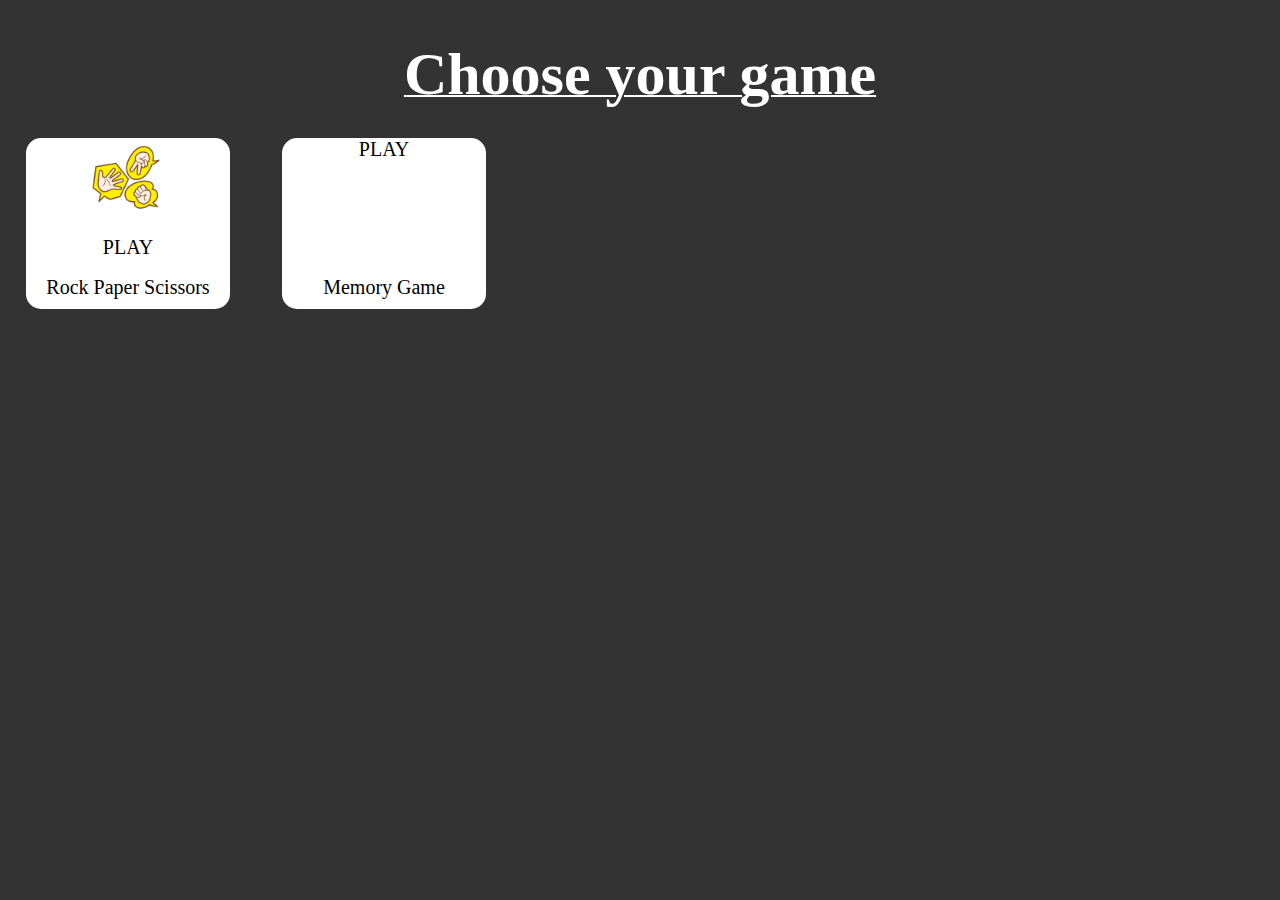
==== index.html @ ff5b33a9 "structure and rockpaperscissors done" ====
<!DOCTYPE html>
<html lang="en">
	<head>
		<meta charset="UTF-8">
		<meta name="viewport" content="width=device-width, initial-scale=1.0">
		<title>Choose your game</title>
		<link rel="stylesheet" href="./css/main.css">
	</head>
	<body class="body-main">
		<h1 class="body-main__title">Choose your game</h1>
		
		<section class="games-container">
			<a class="games-container__card" href="./RockPaperScissors/index.html">
				<img class="card__image" src="./assets/rockpaperscissorsimg.jpg" alt="">
				<span class="card__title">PLAY</span>
				Rock Paper Scissors
			</a>
			
			<a class="games-container__card" href="">
				<span class="card__title">PLAY</span>
				Memory Game
			</a>
		</section>
	</body>
</html>
---- css/main.css ----
@import url(./variables.css);
@import url(./reset.css);
@import url(./base.css);

@import url(./modules/gamescontainer.css);
@import url(./modules/RockPaperScissors.css);
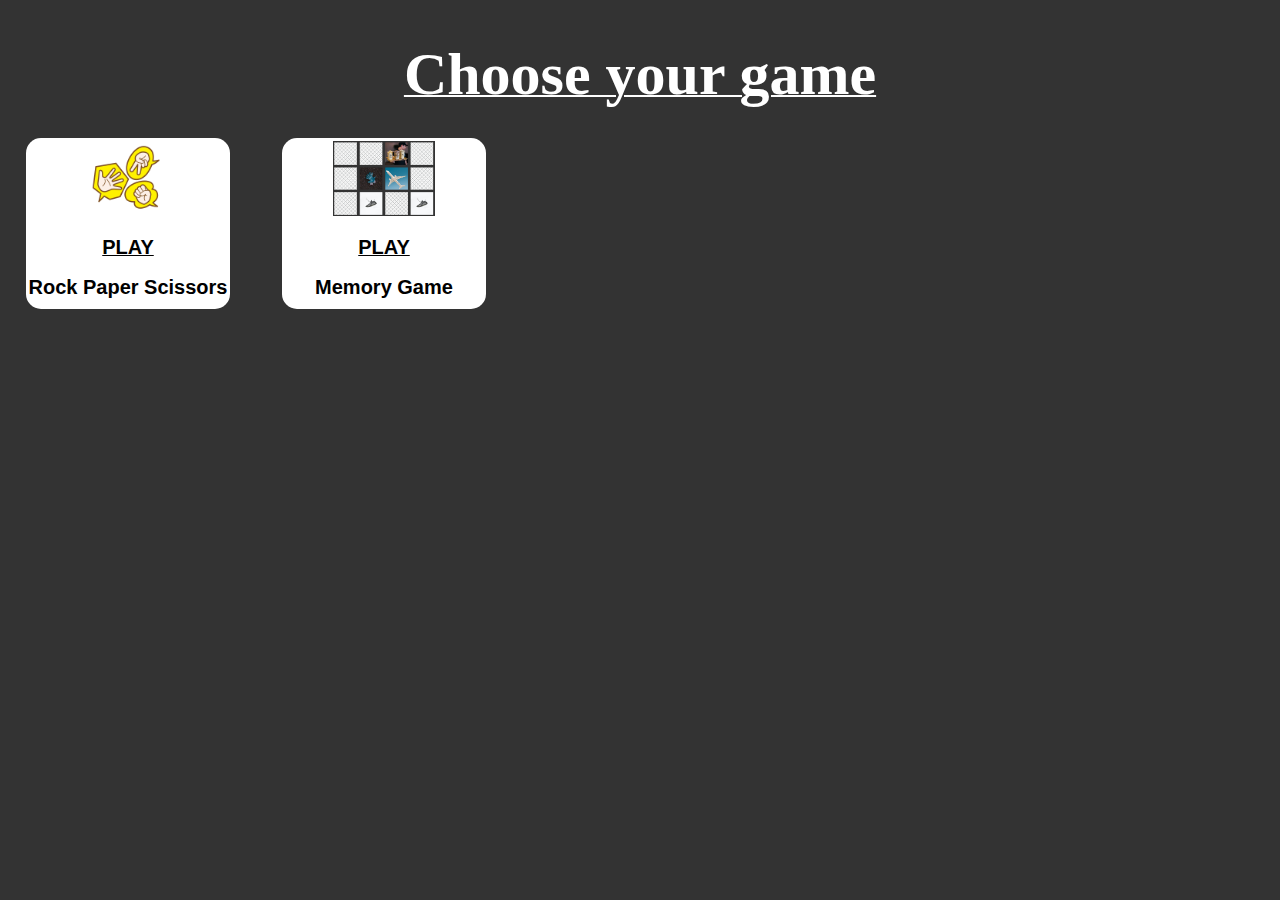
==== commit 36944248: "added memorygame" ====
--- a/index.html
+++ b/index.html
@@ -15,11 +15,14 @@
 				<span class="card__title">PLAY</span>
 				Rock Paper Scissors
 			</a>
-			
-			<a class="games-container__card" href="">
+
+			<a class="games-container__card" href="./MemoryGame/index.html">
+				<img class="card__image" src="./assets/memorygame/thumbnailpicture.png" alt="">
 				<span class="card__title">PLAY</span>
 				Memory Game
 			</a>
+			
+			
 		</section>
 	</body>
 </html>--- a/css/main.css
+++ b/css/main.css
@@ -3,4 +3,5 @@
 @import url(./base.css);
 
 @import url(./modules/gamescontainer.css);
-@import url(./modules/RockPaperScissors.css);+@import url(./modules/RockPaperScissors.css);
+@import url(./modules/memorygame.css);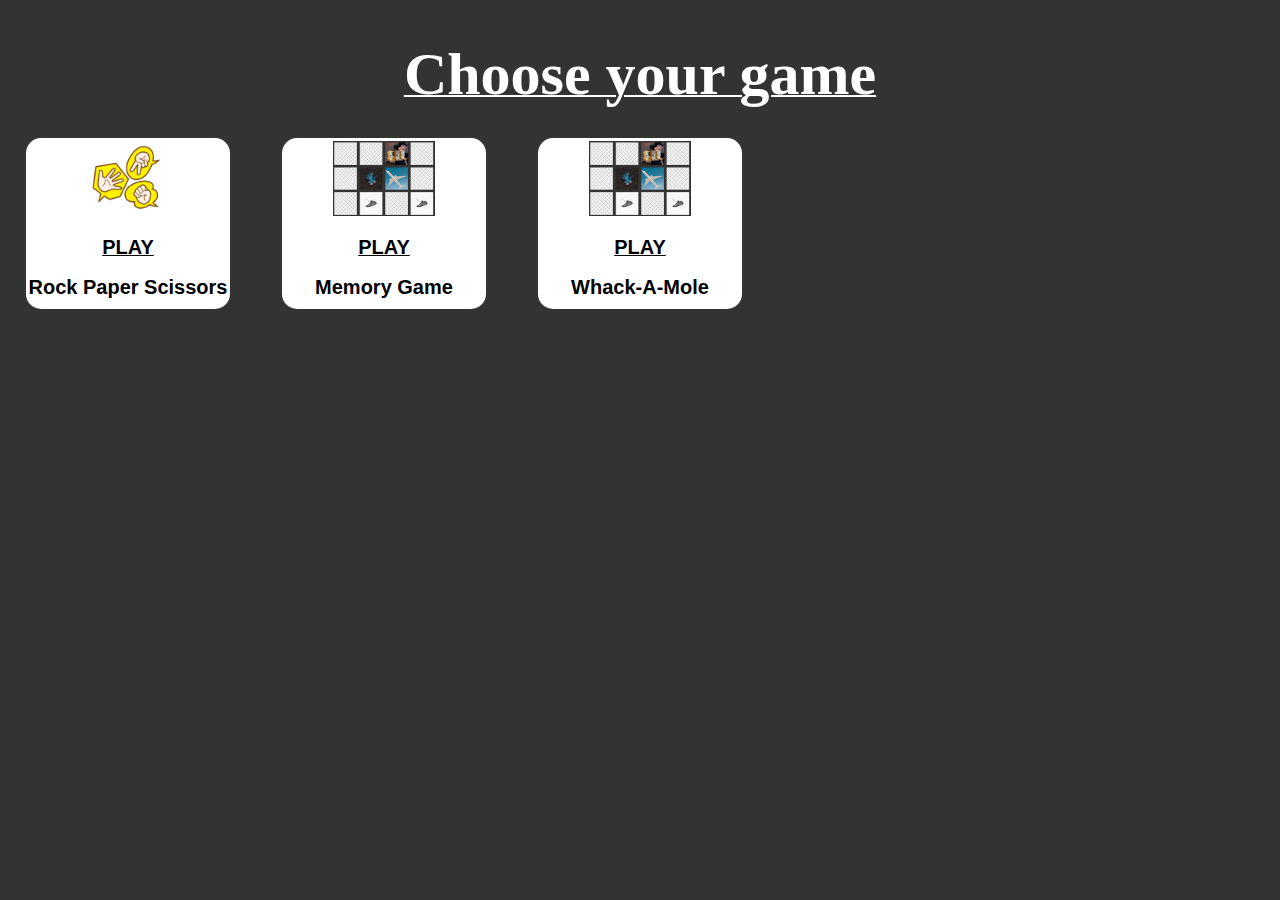
==== commit 65e1f967: "put memorygame inside if condition when memorygame is visible" ====
--- a/index.html
+++ b/index.html
@@ -22,6 +22,12 @@
 				Memory Game
 			</a>
 			
+			<a class="games-container__card" href="./Whackamole/index.html">
+				<img class="card__image" src="./assets/memorygame/thumbnailpicture.png" alt="">
+				<span class="card__title">PLAY</span>
+				Whack-A-Mole
+			</a>
+			
 			
 		</section>
 	</body>
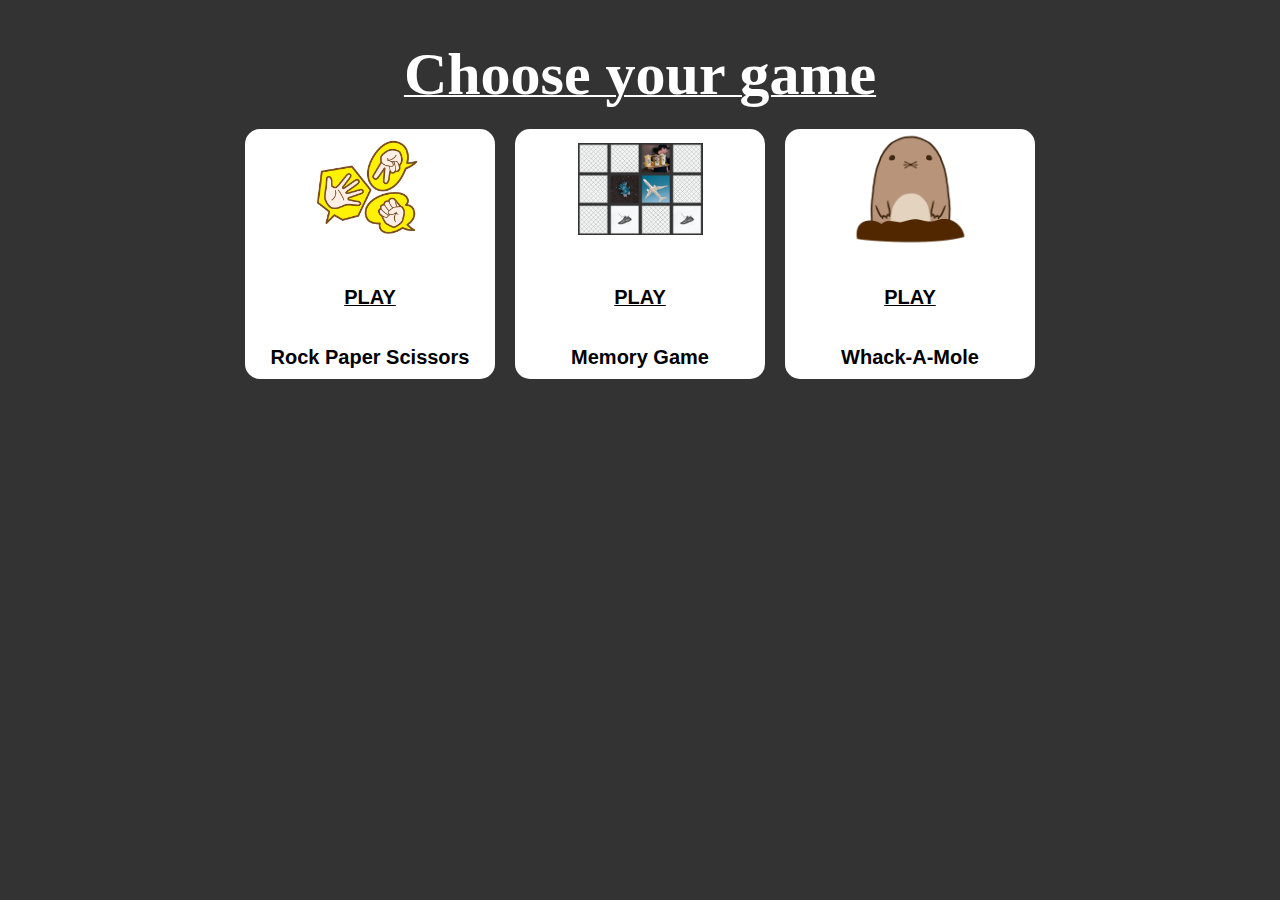
==== commit 2f05bf4c: "game whackamole added" ====
--- a/index.html
+++ b/index.html
@@ -23,7 +23,7 @@
 			</a>
 			
 			<a class="games-container__card" href="./Whackamole/index.html">
-				<img class="card__image" src="./assets/memorygame/thumbnailpicture.png" alt="">
+				<img class="card__image" src="./assets/whackamole/mole.png" alt="">
 				<span class="card__title">PLAY</span>
 				Whack-A-Mole
 			</a>
--- a/css/main.css
+++ b/css/main.css
@@ -4,4 +4,5 @@
 
 @import url(./modules/gamescontainer.css);
 @import url(./modules/RockPaperScissors.css);
-@import url(./modules/memorygame.css);+@import url(./modules/memorygame.css);
+@import url(./modules/whackamole.css);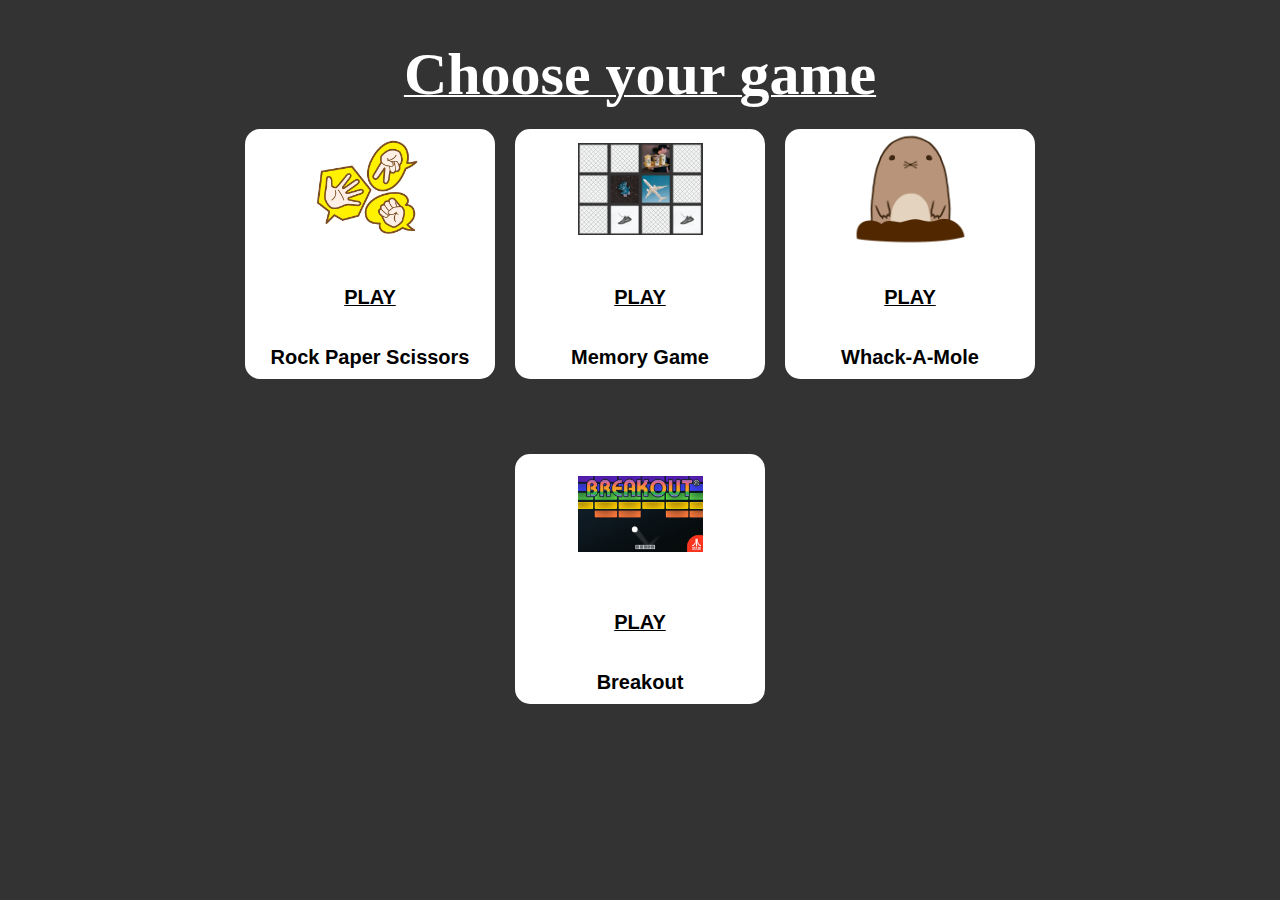
==== commit b4b66a2c: "adding breakout-game. stuck at collisions" ====
--- a/index.html
+++ b/index.html
@@ -28,6 +28,12 @@
 				Whack-A-Mole
 			</a>
 			
+			<a class="games-container__card" href="./breakout/index.html">
+				<img class="card__image" src="./assets/breakout/atari-breakout.jpg" alt="">
+				<span class="card__title">PLAY</span>
+				Breakout
+			</a>
+			
 			
 		</section>
 	</body>
--- a/css/main.css
+++ b/css/main.css
@@ -5,4 +5,5 @@
 @import url(./modules/gamescontainer.css);
 @import url(./modules/RockPaperScissors.css);
 @import url(./modules/memorygame.css);
-@import url(./modules/whackamole.css);+@import url(./modules/whackamole.css);
+@import url(./modules/breakout.css);